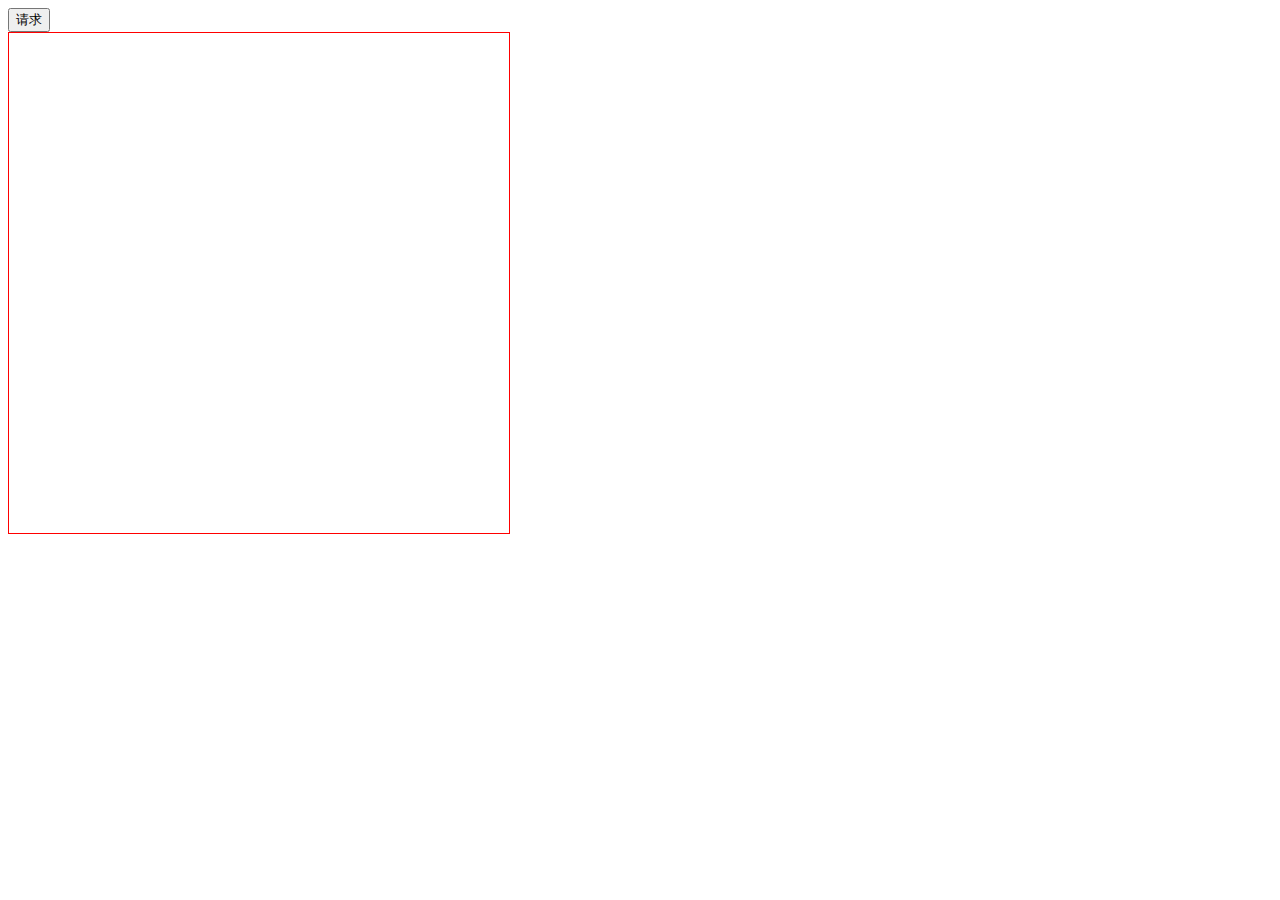
==== index.html @ 5f4ec24d "Add files via upload" ====
<html>
<head>
   <title></title>
   <meta charset='utf-8' />
</head>
<style type='text/css'>
  #div1{
       width:500px;
	   height:500px;
	   border:1px solid red;
  }
</style>
<script src="http://api.map.baidu.com/api?V=1.3"></script>
<script>
window.onload=function(){
    var btn=document.getElementById('btn');
	btn.onclick=function(){
	    var map=new BMap.Map('div1');
		map.centerAndZoom(new BMap.Point(116.404,39.915),11);
		map.addControl(new BMap.MapTypeControl());
		map.setCurrenCity("北京");
		map.enableScrollWheelZoom(true);
	}
}
</script>
<body>
  <input type='button' value="请求" id='btn' />
  <div id='div1'></div>
</body>

</html>
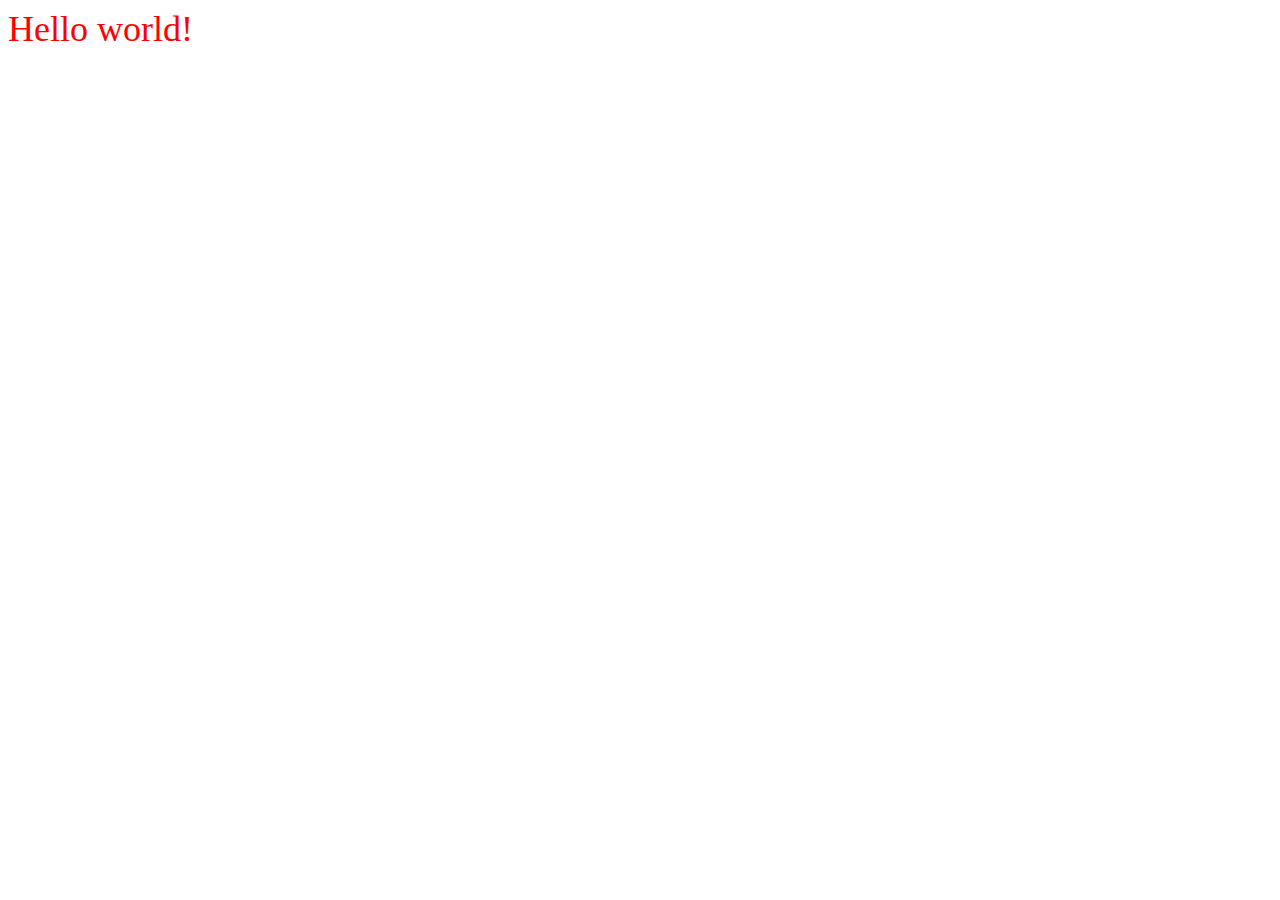
==== commit 8f9e5744: "Update index.html" ====
--- a/index.html
+++ b/index.html
@@ -5,27 +5,19 @@
 </head>
 <style type='text/css'>
   #div1{
-       width:500px;
-	   height:500px;
-	   border:1px solid red;
+       font-size:36px;
+       margin:0 auto;
+       color:red;
   }
 </style>
 <script src="http://api.map.baidu.com/api?V=1.3"></script>
 <script>
 window.onload=function(){
-    var btn=document.getElementById('btn');
-	btn.onclick=function(){
-	    var map=new BMap.Map('div1');
-		map.centerAndZoom(new BMap.Point(116.404,39.915),11);
-		map.addControl(new BMap.MapTypeControl());
-		map.setCurrenCity("北京");
-		map.enableScrollWheelZoom(true);
-	}
+    
 }
 </script>
 <body>
-  <input type='button' value="请求" id='btn' />
-  <div id='div1'></div>
+  <div id='div1'>Hello world!</div>
 </body>
 
-</html>+</html>
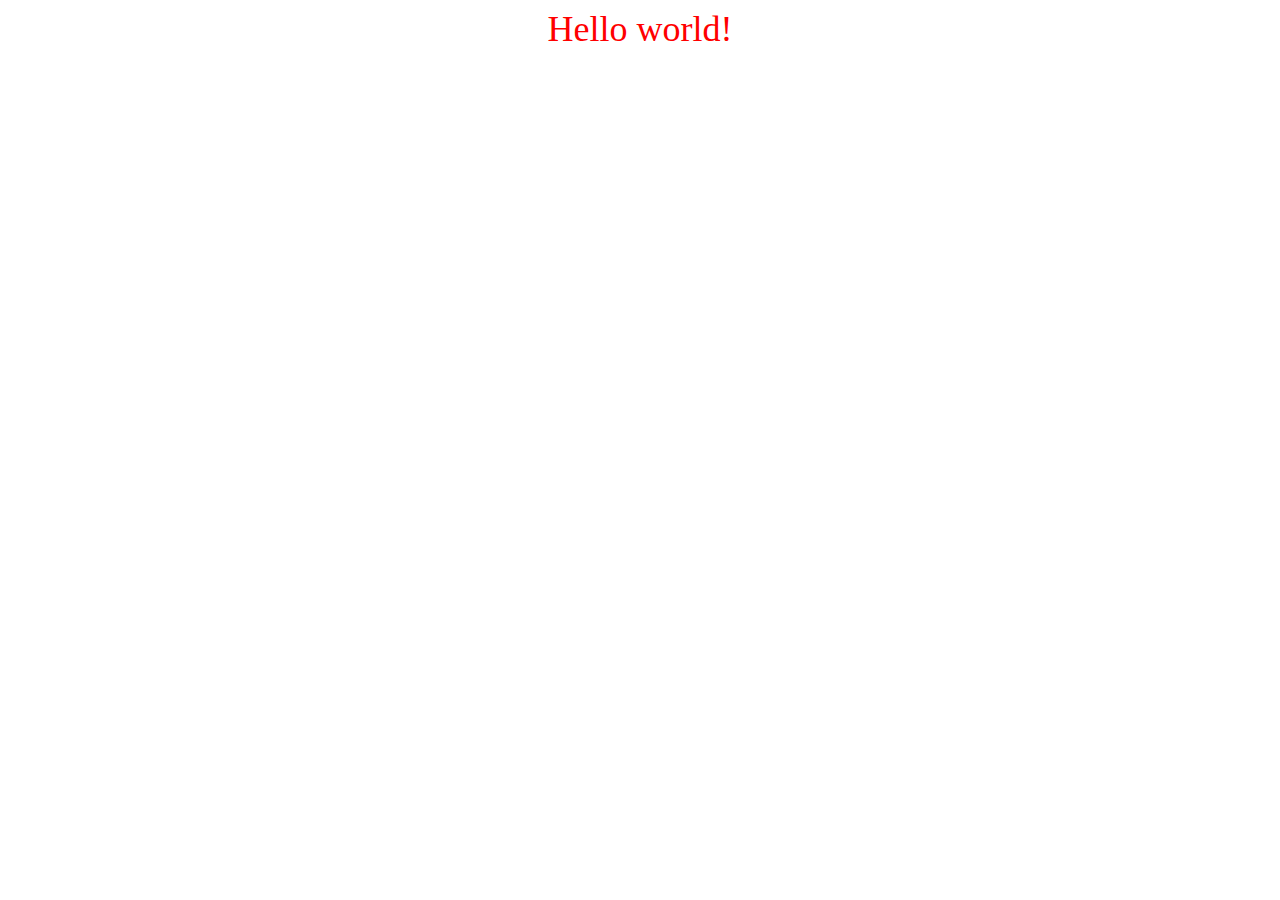
==== commit 94c51e84: "Update index.html" ====
--- a/index.html
+++ b/index.html
@@ -7,6 +7,7 @@
   #div1{
        font-size:36px;
        margin:0 auto;
+     text-align:center;
        color:red;
   }
 </style>
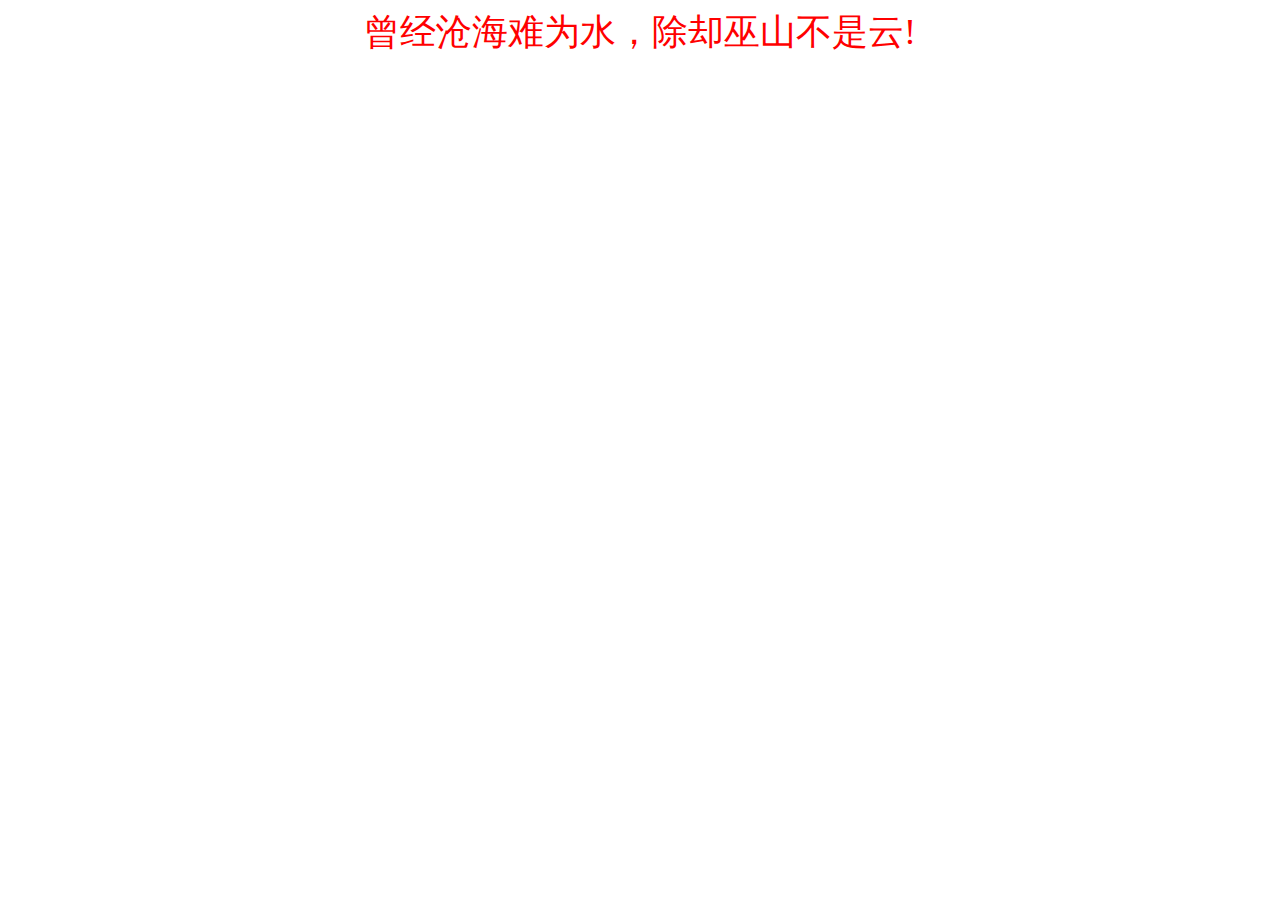
==== commit 6fa0cd0b: "Update index.html" ====
--- a/index.html
+++ b/index.html
@@ -18,7 +18,7 @@
 }
 </script>
 <body>
-  <div id='div1'>Hello world!</div>
+  <div id='div1'>曾经沧海难为水，除却巫山不是云!</div>
 </body>
 
 </html>
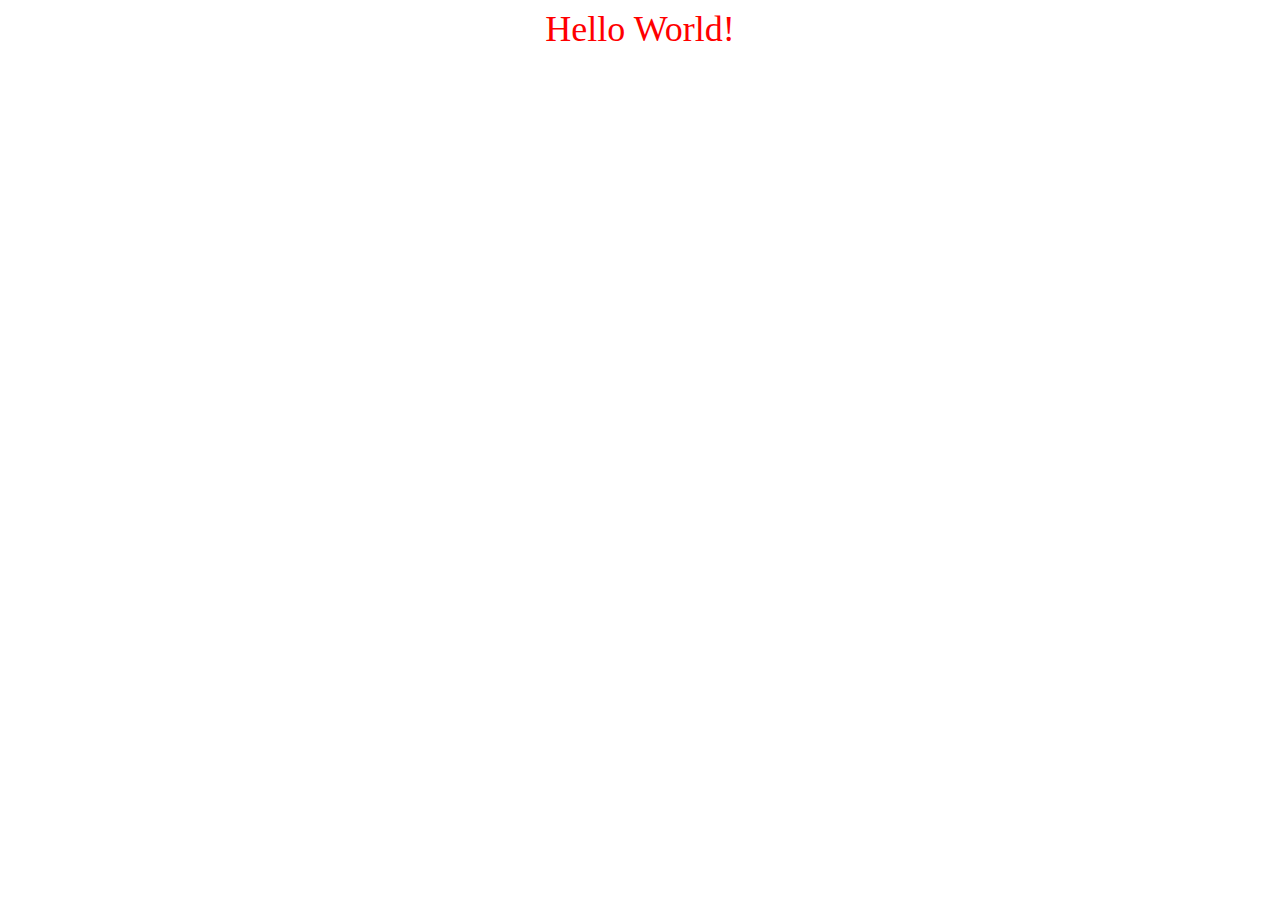
==== commit 023505a5: "Update index.html" ====
--- a/index.html
+++ b/index.html
@@ -18,7 +18,7 @@
 }
 </script>
 <body>
-  <div id='div1'>曾经沧海难为水，除却巫山不是云!</div>
+  <div id='div1'>Hello World!</div>
 </body>
 
 </html>
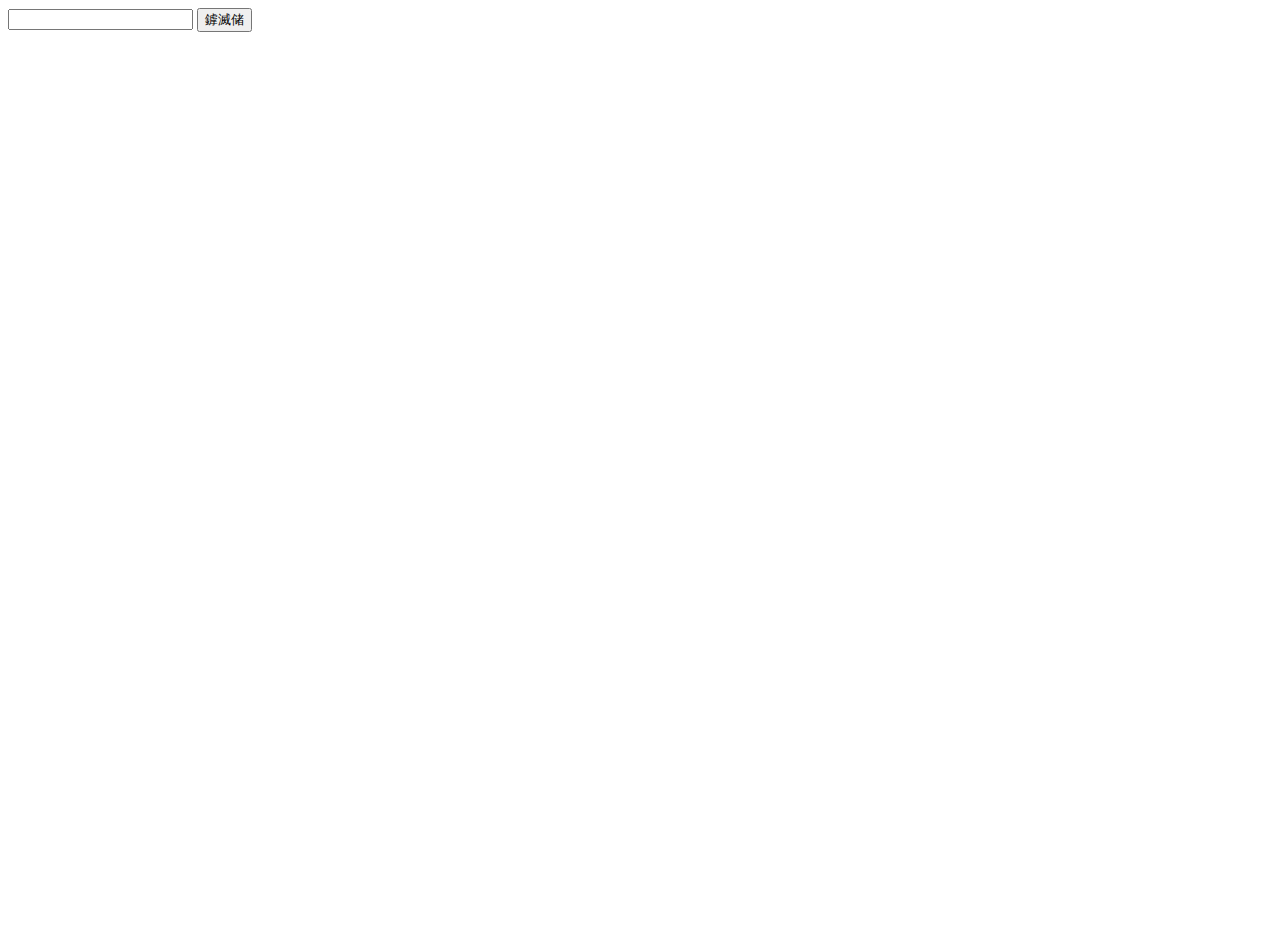
==== commit 047bd64c: "Update index.html" ====
--- a/index.html
+++ b/index.html
@@ -1,24 +1,48 @@
-<html>
-<head>
-   <title></title>
-   <meta charset='utf-8' />
-</head>
-<style type='text/css'>
-  #div1{
-       font-size:36px;
-       margin:0 auto;
-     text-align:center;
-       color:red;
-  }
+<!DOCTYPE html>  
+<html>  
+<head>  
+
+<meta http-equiv="Content-Type" content="text/html; charset=GBK">
+<meta name="viewport" content="width=device-width,initial-scale=1.0,user-scalable=no">
+<script type="text/javascript" src="http://api.map.baidu.com/api?v=2.0&ak=eg2vs4u3S1dhy8bTfOq2eUwqGkwKwE3Y"></script>
+<script type="text/javascript" src="http://developer.baidu.com/map/jsdemo/demo/convertor.js"></script>
+<title></title>  
+<style>
+    html,body,#map{width:100%;height: 100%;}
+	#map{margin-top:5px;}
 </style>
-<script src="http://api.map.baidu.com/api?V=1.3"></script>
-<script>
-window.onload=function(){
-    
-}
-</script>
-<body>
-  <div id='div1'>Hello World!</div>
-</body>
+<script type="text/javascript">  
+function initialize(addr) {  
+  var mp = new BMap.Map('map'); 
+  var nowCity=new BMap.LocalCity(); 
+  mp.centerAndZoom(addr || "北京",12);  
+  mp.enableScrollWheelZoom(true);
 
+  var mapType1=new BMap.MapTypeControl({mapTypes:[BMAP_NORMAL_MAP,BMAP_HYBRID_MAP]});
+  var mapType2=new BMap.MapTypeControl({anchor:BMAP_ANCHOR_TOP_LEFT});
+  var overView=new BMap.OverviewMapControl();
+  var overViewOpen=new BMap.OverviewMapControl({isOpen:true,anchor:BMAP_ANCHOR_BOTTOM_RIGHT});
+  mp.addControl(mapType1);
+  mp.addControl(mapType2);
+  mp.setCurrentCity("北京");
+  mp.addControl(overView);
+  mp.addControl(overViewOpen);
+}  
+ 
+window.onload = function(){
+    initialize();
+    var seach=document.getElementById("btn");
+    seach.onclick=function(){
+        var seachval=document.getElementById("sVal").value;
+        initialize(seachval);
+    }
+} 
+
+</script>  
+</head>  
+<body>  
+  <input type="text" id="sVal">
+  <input type="button" id="btn" value="搜索">
+  <div id="map"></div>  
+</body>   
 </html>
